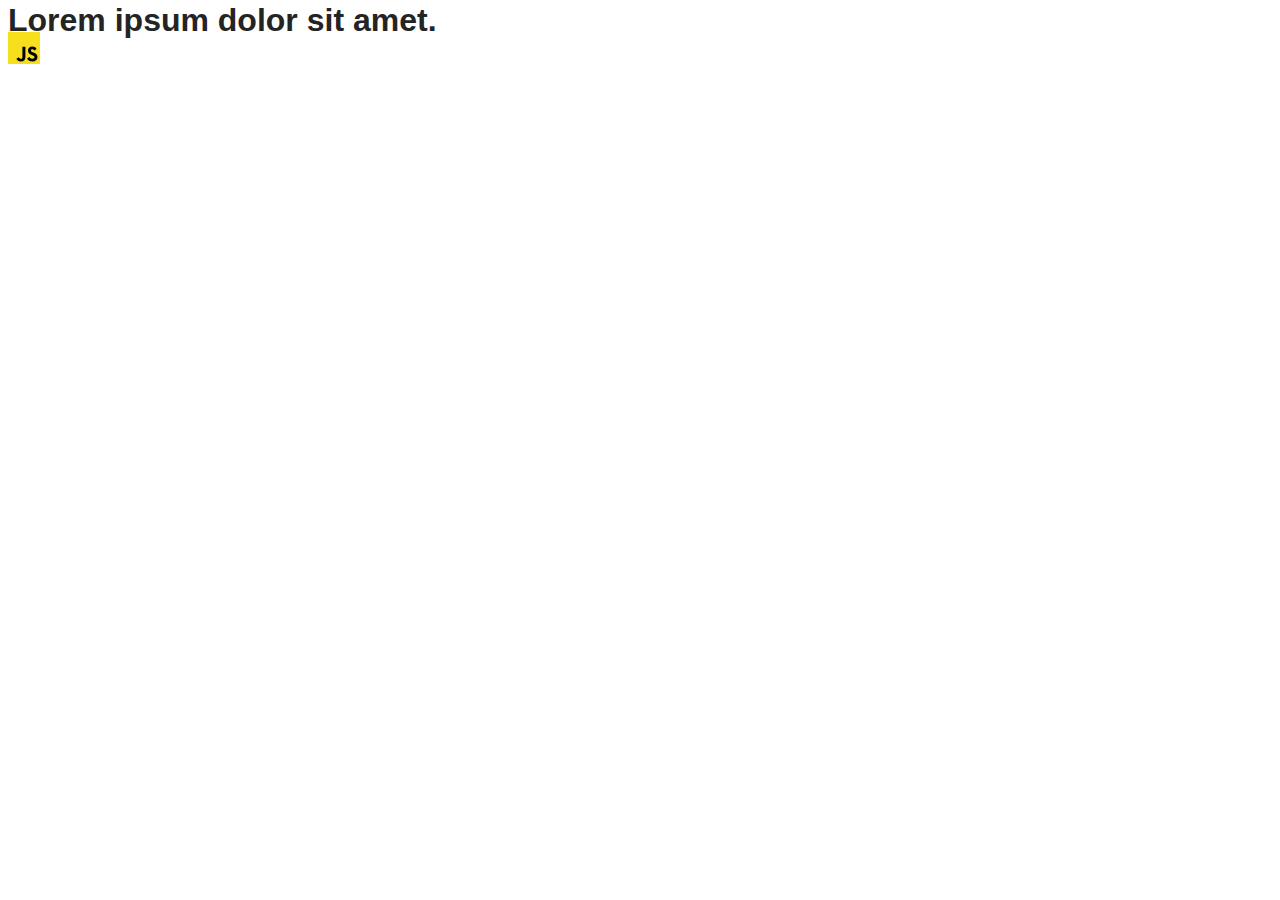
==== src/index.html @ c3d7a1c2 "Initial commit" ====
<!DOCTYPE html>
<html lang="en">
  <head>
    <meta charset="UTF-8" />
    <link rel="icon" type="image/svg+xml" href="/favicon.svg" />
    <meta name="viewport" content="width=device-width, initial-scale=1.0" />
    <title>Vanilla App Template</title>
    <link rel="stylesheet" href="./css/styles.css" />
  </head>
  <body>
    <load ="partials/header.html" />

    <section>
      <h1>Lorem ipsum dolor sit amet.</h1>
      <!-- Path to images as from index.html file -->
      <img src="./img/javascript.svg" alt="" />
    </section>

    <!-- Loads the specified .html file -->
    <load ="partials/vite-promo.html" />

    <script type="module" src="/main.js"></script>
  </body>
</html>
---- src/css/styles.css ----
/**
  |============================
  | include css partials with
  | default @import url()
  |============================
*/
@import url('./reset.css');
@import url('./vite-promo.css');
@import url('./header.css');

:root {
  font-family: Inter, Avenir, Helvetica, Arial, sans-serif;
  font-size: 16px;
  line-height: 24px;
  font-weight: 400;

  color: #242424;
  background-color: rgba(255, 255, 255, 0.87);

  font-synthesis: none;
  text-rendering: optimizeLegibility;
  -webkit-font-smoothing: antialiased;
  -moz-osx-font-smoothing: grayscale;
  -webkit-text-size-adjust: 100%;
}
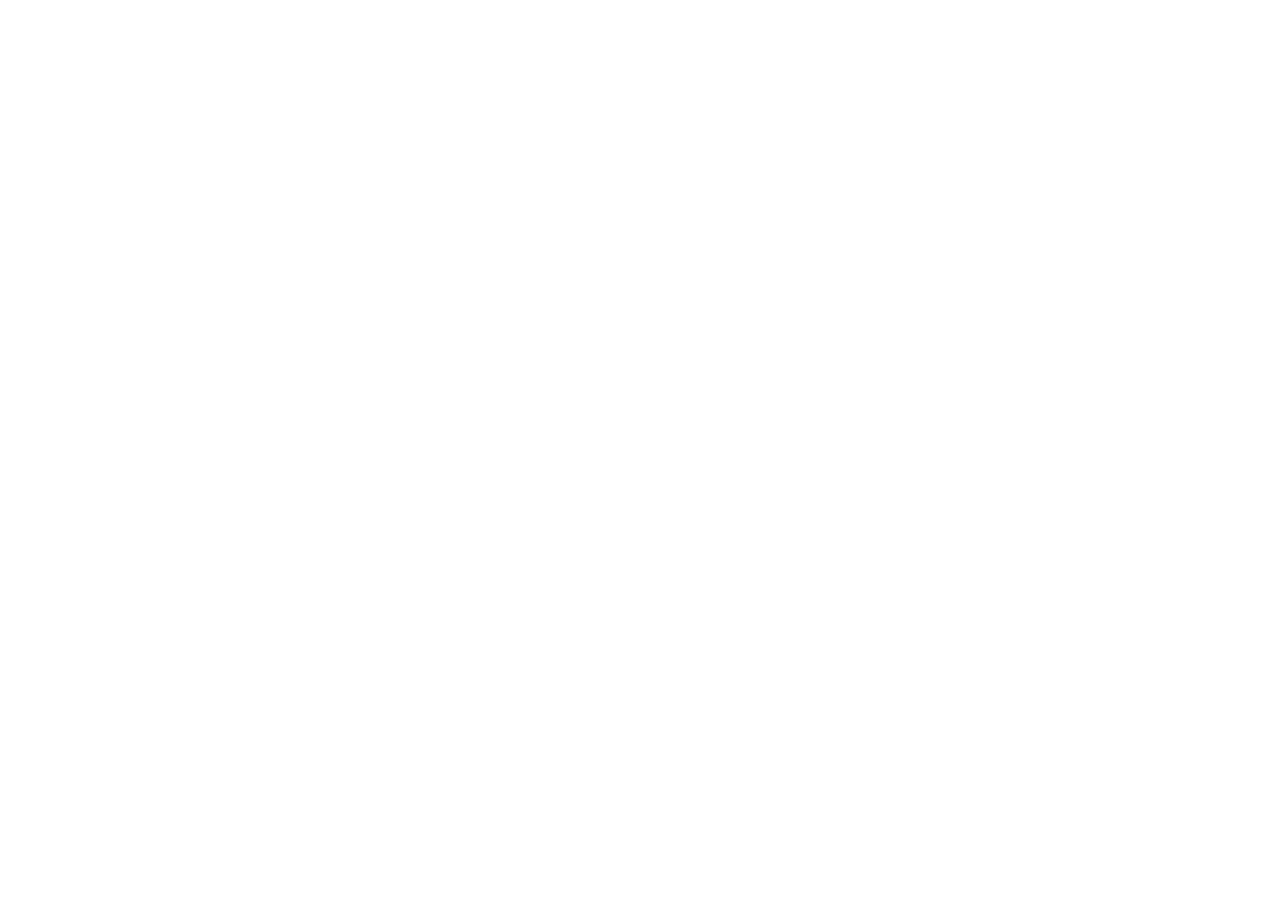
==== commit 35a50c72: "add changes to Homework" ====
--- a/src/index.html
+++ b/src/index.html
@@ -4,21 +4,21 @@
     <meta charset="UTF-8" />
     <link rel="icon" type="image/svg+xml" href="/favicon.svg" />
     <meta name="viewport" content="width=device-width, initial-scale=1.0" />
-    <title>Vanilla App Template</title>
+    <link
+      rel="icon"
+      type="image/svg+xml"
+      href="./img/ornament_decoration_tree_christmas_icon_259928.svg"
+    />
+    <title>Homework 10</title>
+    <link
+      rel="stylesheet"
+      href="https://fonts.googleapis.com/css2?family=Montserrat:wght@400&display=swap"
+    />
     <link rel="stylesheet" href="./css/styles.css" />
   </head>
   <body>
     <load ="partials/header.html" />
 
-    <section>
-      <h1>Lorem ipsum dolor sit amet.</h1>
-      <!-- Path to images as from index.html file -->
-      <img src="./img/javascript.svg" alt="" />
-    </section>
-
-    <!-- Loads the specified .html file -->
-    <load ="partials/vite-promo.html" />
-
     <script type="module" src="/main.js"></script>
   </body>
 </html>
--- a/src/css/styles.css
+++ b/src/css/styles.css
@@ -1,25 +1,165 @@
-/**
-  |============================
-  | include css partials with
-  | default @import url()
-  |============================
-*/
-@import url('./reset.css');
-@import url('./vite-promo.css');
-@import url('./header.css');
+body {
+  font-family: 'Montserrat', sans-serif;
+  font-size: 16px;
+  font-weight: 400;
+  line-height: 24px;
+  letter-spacing: 0.04em;
+  text-align: left;
+}
 
-:root {
-  font-family: Inter, Avenir, Helvetica, Arial, sans-serif;
+.timer {
+  display: flex;
+  flex-direction: row;
+  align-items: center;
+  font-size: 24px;
+}
+
+.field {
+  display: flex;
+  flex-direction: row;
+  align-items: center;
+  margin: 10px;
+}
+
+button[data-start] {
+  font-family: Montserrat;
   font-size: 16px;
+  font-weight: 500;
   line-height: 24px;
+  letter-spacing: 0.04em;
+  text-align: left;
+  width: 75px;
+  height: 40px;
+  top: 372px;
+  left: 28px;
+  border-radius: 8px;
+  padding: 8px 16px;
+  gap: 10px;
+  background-color:#CFCFCF;;
+  color: #989898;;
+  cursor: not-allowed;
+}
+
+button[data-start]:hover {
+  background-color: #6C8CFF;
+  top: 436px;
+}
+
+button[data-start]:not([disabled]) {
+  cursor: pointer;
+}
+
+button[data-start] {
+  transition: background-color 0.3s ease;
+}
+.timer {
+  display: flex;
+  margin-top: 20px;
+}
+
+.field {
+  text-align: center;
+  font-family: Montserrat;
+  display: flex;
+  flex-direction: column;
+  align-items: center;
+}
+
+.label {
+  font-family: Montserrat;
+  font-size: 16px;
   font-weight: 400;
+  line-height: 24px;
+  letter-spacing: 0em;
+  text-align: left;
+  color:#2E2F42;
+}
 
-  color: #242424;
-  background-color: rgba(255, 255, 255, 0.87);
+.value {
+  font-family: Montserrat;
+  font-size: 40px;
+  font-weight: 400;
+  line-height: 48px;
+  letter-spacing: 0.04em;
+  text-align: left;
+  color: #2E2F42;
+}
 
-  font-synthesis: none;
-  text-rendering: optimizeLegibility;
-  -webkit-font-smoothing: antialiased;
-  -moz-osx-font-smoothing: grayscale;
-  -webkit-text-size-adjust: 100%;
+
+.form {
+  background-color: #fff;
+  border-radius: 8px;
+  padding: 20px;
+  box-shadow: 0 2px 5px rgba(0, 0, 0, 0.1);
+  display: flex;
+  flex-direction: column;
+  max-width: 360px;
+
 }
+
+label,
+input[type="number"],
+button {
+  width: 100%;
+  margin-bottom: 20px;
+}
+
+input[type="number"],
+input[type="radio"] {
+  padding: 8px;
+  box-sizing: border-box;
+  border: 1px solid #ddd;
+  border-radius: 4px;
+}
+
+fieldset {
+  max-width: 360px;
+  padding: 8px;
+  box-sizing: border-box;
+  margin-bottom: 10px;
+  border: 1px solid #ddd;
+  border-radius: 4px;
+}
+
+legend {
+  font-weight: bold;
+}
+
+fieldset label {
+  margin-right: 10px;
+}
+
+legend {
+  font-weight: bold;
+}
+
+button {
+  width: 360px;
+  height: 40px;
+  top: 226px;
+  left: 156px;
+  padding: 8px 16px;
+  box-sizing: border-box;
+  border-radius: 8px;
+  gap: 10px;
+  background-color:#4E75FF;
+  color: #fff;
+  border: none;
+  cursor: pointer;
+}
+
+button:hover {
+  background-color:#6C8CFF;;
+}
+
+.iziToast {
+  font-family: Arial, sans-serif;
+}
+
+.iziToast-title {
+  font-weight: bold;
+}
+
+.iziToast-message {
+  font-size: 14px;
+}
